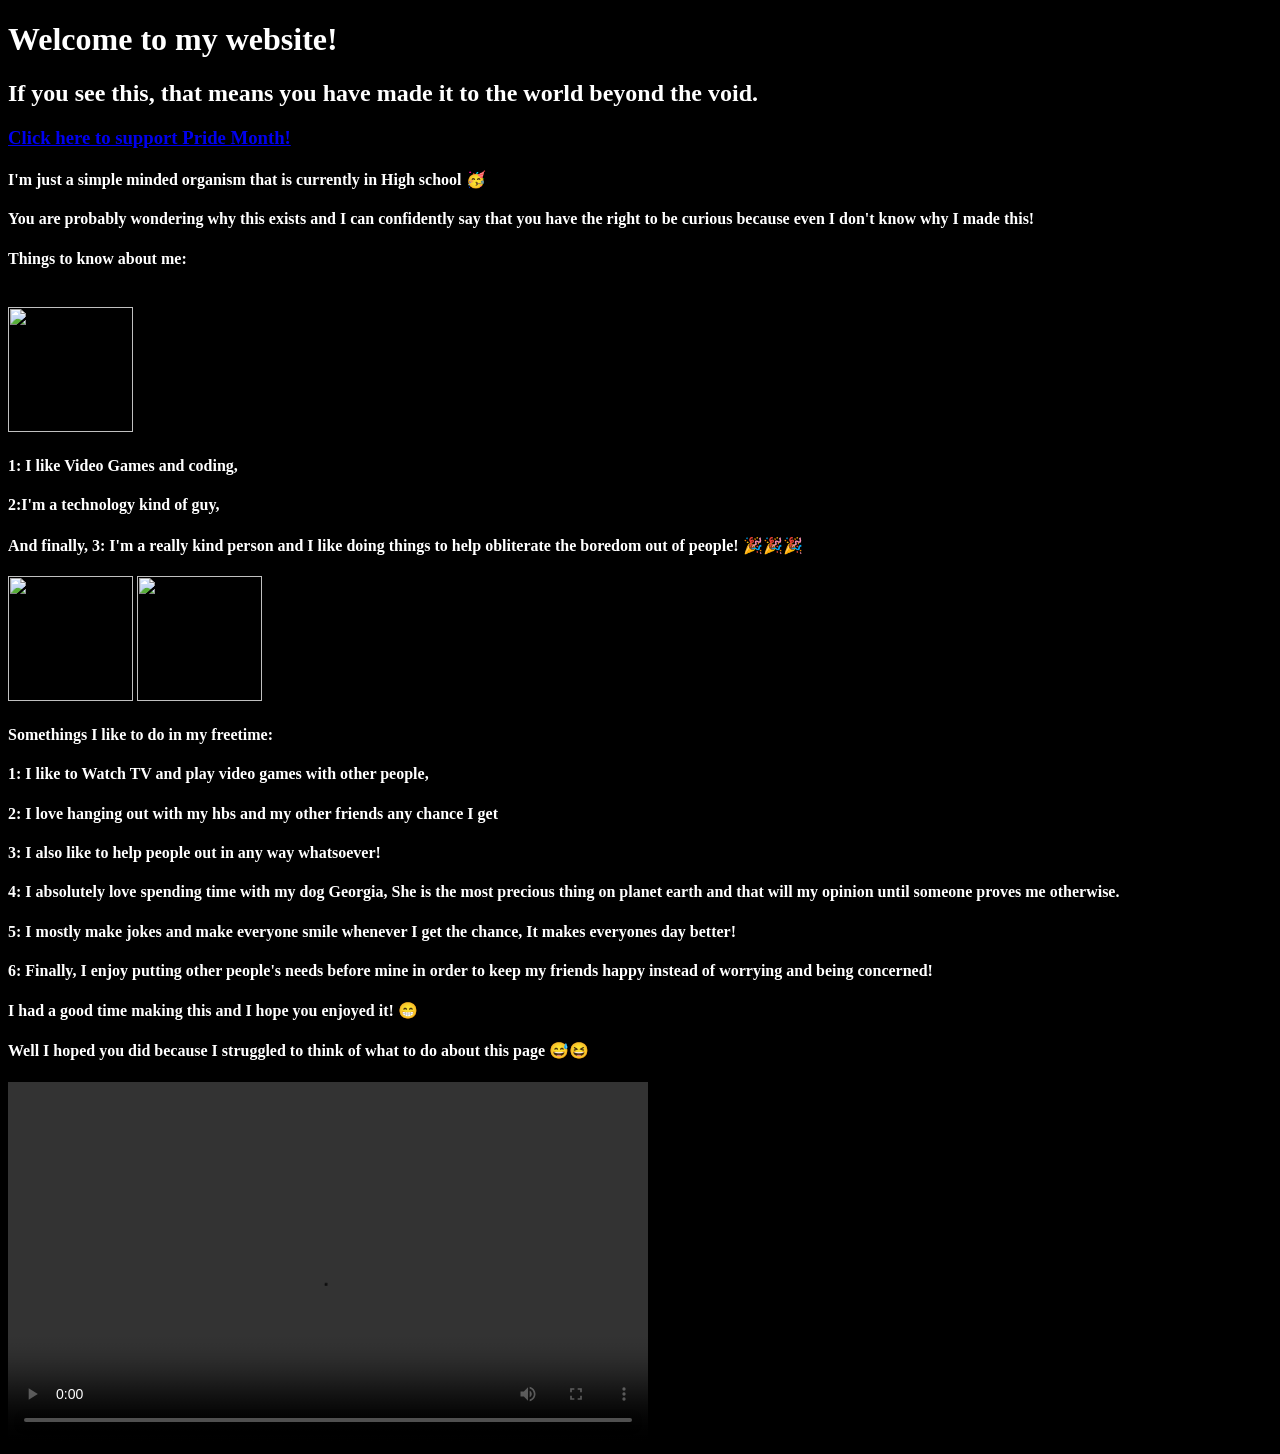
==== Portfolio/Index.html @ 7a0aa7b0 "Initial Commit" ====
<!DOCTYPE html>
<head>
    <meta charset="UTF-8">
    <meta name="viewport" content="width=device-width, initial-scale=1.0">
    <title>Document</title>
    <link rel="stylesheet" href="css/main.css">
</head>
<body>
    <h1>Welcome to my website!</h1>
    <h2>If you see this, that means you have made it to the world beyond the void.</h2>
    <h3><a href = "///C:/Users/Free%20Time/Desktop/Kane's%20Website/Portfolio/Pridemonth.html#">Click here to support Pride Month!</a></h3>
    <h4>I'm just a simple minded organism that is currently in High school 🥳</h4>
    <h4>You are probably wondering why this exists and I can confidently say that you have the right to be curious because even I don't know why I made this!</h4>
    <h4>Things to know about me:</h4>
    <br> <a href = "https://imgflip.com/gif/9tg0fi"></a> <img src="https://i.imgflip.com/9tg0fi.gif" height="125px" width="125px">
    <h4>1: I like Video Games and coding,</h4>
    <h4>2:I'm a technology kind of guy,</h4>
    <h4>And finally, 3: I'm a really kind person and I like doing things to help obliterate the boredom out of people! 🎉🎉🎉</h4>
    <a href = "https://tenor.com/view/smaller-dancing-duck-rainbow-gif-25743455"></a> <img src="https://media1.tenor.com/m/PE6ew-cTQP8AAAAd/smaller-dancing-duck-rainbow.gif" width="125px" height="125px"> <a href="https://tenor.com/view/swag-cat-mad-watch-this-swag-crash-lol-gif-20326813"></a> <img src="https://media.tenor.com/3Q0l2AzpBSsAAAAM/swag-cat-mad-watch-this-swag.gif" width="125px" height="125px">
    <h4>Somethings I like to do in my freetime:</h4>
    <h4>1: I like to Watch TV and play video games with other people,</h4>
    <h4>2: I love hanging out with my hbs and my other friends any chance I get</h4>
    <h4>3: I also like to help people out in any way whatsoever!</h4>
    <h4>4: I absolutely love spending time with my dog Georgia, She is the most precious thing on planet earth and that will my opinion until someone proves me otherwise.</h4>
    <h4>5: I mostly make jokes and make everyone smile whenever I get the chance, It makes everyones day better!</h4>
    <h4>6: Finally, I enjoy putting other people's needs before mine in order to keep my friends happy instead of worrying and being concerned! </h4>
    <h4>I had a good time making this and I hope you enjoyed it! 😁</h4>
    <h4>Well I hoped you did because I struggled to think of what to do about this page 😅😆</h4>
    <video width="640" height="360" controls>
    <source src="Speed x Ronaldo - The GOAT & His Biggest Fan 🔥 [EDIT] 4K! - sanchezae (1080p).mp4" type="video/mp4" width= "600px" height="550px">
    <video width="640" height="360" controls>>
    </video>

    <div class="box">
    
</div>
</body>
</html>
---- Portfolio/css/main.css ----
body {
    background-color: black;  
}

h1 {
    color: white;
}

h2 {
    color: white;
}

h3 {
    color: aliceblue;
}

a href {
    color: blue;
}

h4 {
    color: white;
}

.test-div {
 width: 175px;
 height: 550px;
 background-color: whitesmoke;
 margin: 135px 10px 10px 125px;
 padding: 1px;

}

.box {
    border: none;
    
    border-bottom: 2px solid green;
}

.sidebar {
    width: 100px;
    height: 500px;
    background-color: grey;
    margin: 100px 0px 0px 100px;
    padding: 1px;
    
}
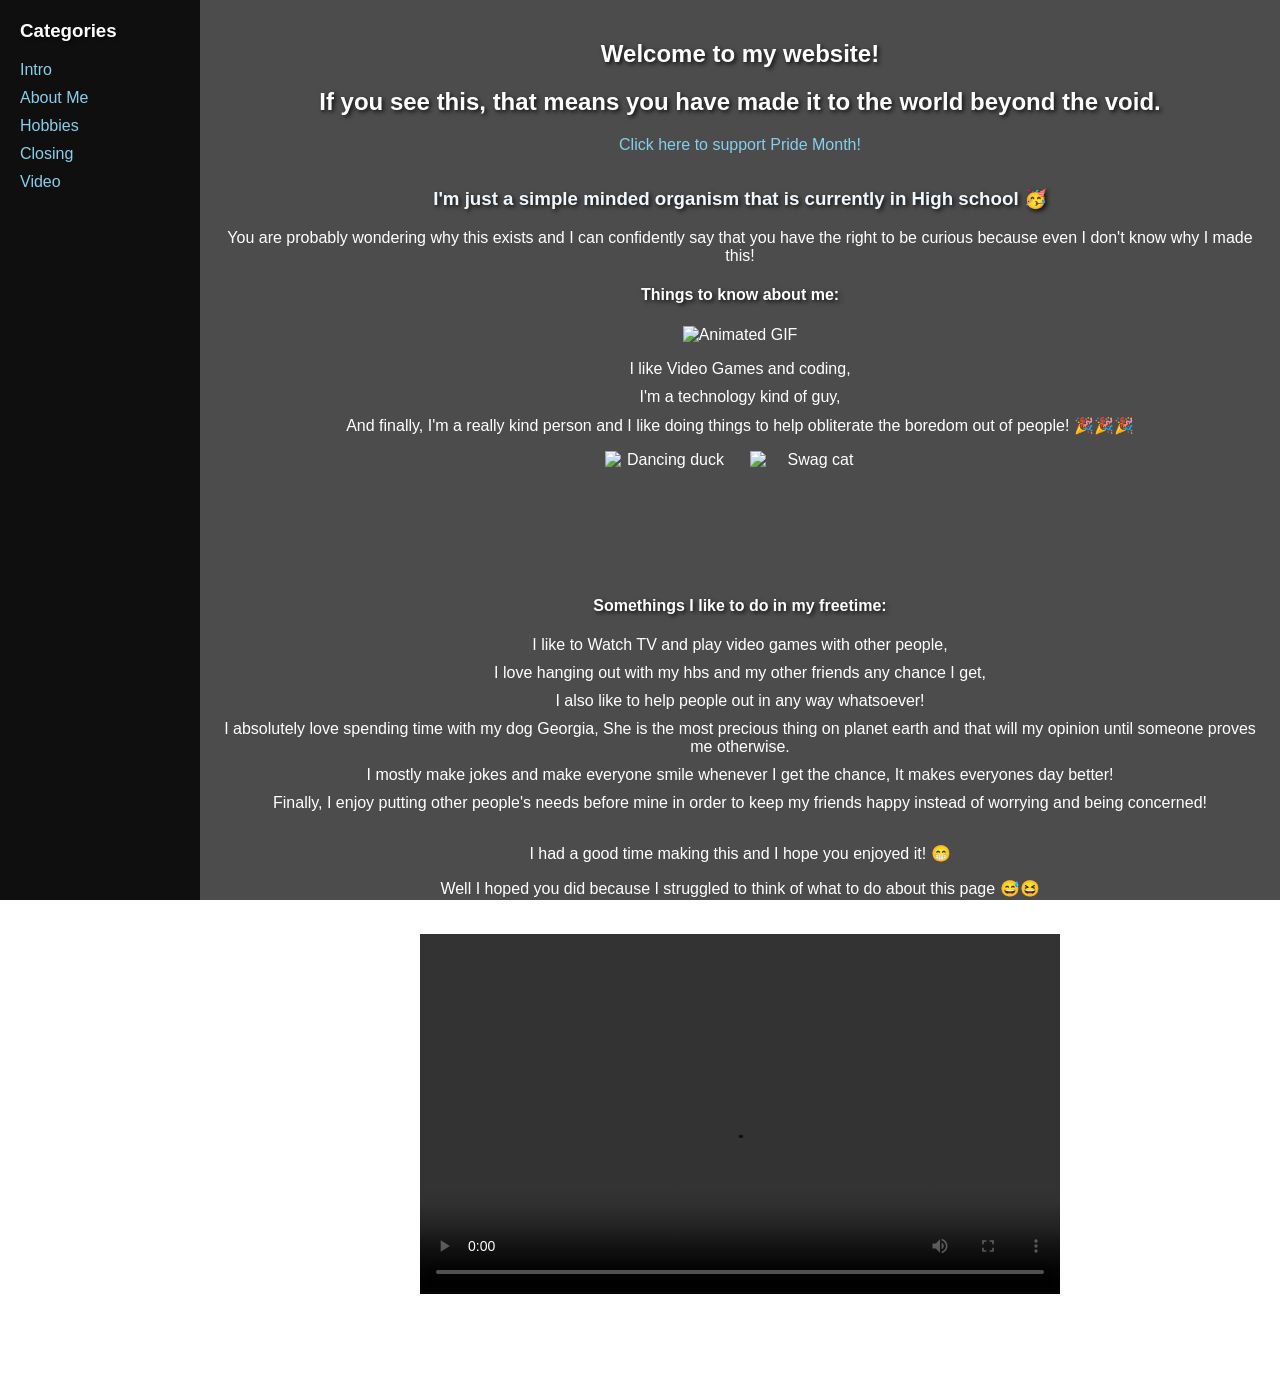
==== commit dc90888e: "Initial Commit" ====
--- a/Portfolio/Index.html
+++ b/Portfolio/Index.html
@@ -1,38 +1,65 @@
 <!DOCTYPE html>
+<html lang="en">
 <head>
     <meta charset="UTF-8">
     <meta name="viewport" content="width=device-width, initial-scale=1.0">
-    <title>Document</title>
+    <title>Kane's Portfolio</title>
     <link rel="stylesheet" href="css/main.css">
 </head>
 <body>
-    <h1>Welcome to my website!</h1>
-    <h2>If you see this, that means you have made it to the world beyond the void.</h2>
-    <h3><a href = "///C:/Users/Free%20Time/Desktop/Kane's%20Website/Portfolio/Pridemonth.html#">Click here to support Pride Month!</a></h3>
-    <h4>I'm just a simple minded organism that is currently in High school 🥳</h4>
-    <h4>You are probably wondering why this exists and I can confidently say that you have the right to be curious because even I don't know why I made this!</h4>
-    <h4>Things to know about me:</h4>
-    <br> <a href = "https://imgflip.com/gif/9tg0fi"></a> <img src="https://i.imgflip.com/9tg0fi.gif" height="125px" width="125px">
-    <h4>1: I like Video Games and coding,</h4>
-    <h4>2:I'm a technology kind of guy,</h4>
-    <h4>And finally, 3: I'm a really kind person and I like doing things to help obliterate the boredom out of people! 🎉🎉🎉</h4>
-    <a href = "https://tenor.com/view/smaller-dancing-duck-rainbow-gif-25743455"></a> <img src="https://media1.tenor.com/m/PE6ew-cTQP8AAAAd/smaller-dancing-duck-rainbow.gif" width="125px" height="125px"> <a href="https://tenor.com/view/swag-cat-mad-watch-this-swag-crash-lol-gif-20326813"></a> <img src="https://media.tenor.com/3Q0l2AzpBSsAAAAM/swag-cat-mad-watch-this-swag.gif" width="125px" height="125px">
-    <h4>Somethings I like to do in my freetime:</h4>
-    <h4>1: I like to Watch TV and play video games with other people,</h4>
-    <h4>2: I love hanging out with my hbs and my other friends any chance I get</h4>
-    <h4>3: I also like to help people out in any way whatsoever!</h4>
-    <h4>4: I absolutely love spending time with my dog Georgia, She is the most precious thing on planet earth and that will my opinion until someone proves me otherwise.</h4>
-    <h4>5: I mostly make jokes and make everyone smile whenever I get the chance, It makes everyones day better!</h4>
-    <h4>6: Finally, I enjoy putting other people's needs before mine in order to keep my friends happy instead of worrying and being concerned! </h4>
-    <h4>I had a good time making this and I hope you enjoyed it! 😁</h4>
-    <h4>Well I hoped you did because I struggled to think of what to do about this page 😅😆</h4>
-    <video width="640" height="360" controls>
-    <source src="Speed x Ronaldo - The GOAT & His Biggest Fan 🔥 [EDIT] 4K! - sanchezae (1080p).mp4" type="video/mp4" width= "600px" height="550px">
-    <video width="640" height="360" controls>>
-    </video>
-
-    <div class="box">
-    
-</div>
+    <aside id="sidebar">
+        <h3>Categories</h3>
+        <ul>
+            <li><a href="#intro">Intro</a></li>
+            <li><a href="#about">About Me</a></li>
+            <li><a href="#hobbies">Hobbies</a></li>
+            <li><a href="#closing">Closing</a></li>
+            <li><a href="#video">Video</a></li>
+        </ul>
+    </aside>
+    <main id="content">
+        <section id="intro">
+            <h1>Welcome to my website!</h1>
+            <h2>If you see this, that means you have made it to the world beyond the void.</h2>
+            <p><a href="Pridemonth.html">Click here to support Pride Month!</a></p>
+        </section>
+        <section id="about">
+            <h3>I'm just a simple minded organism that is currently in High school 🥳</h3>
+            <p>You are probably wondering why this exists and I can confidently say that you have the right to be curious because even I don't know why I made this!</p>
+            <h4>Things to know about me:</h4>
+            <img src="https://i.imgflip.com/9tg0fi.gif" alt="Animated GIF" height="125" width="125">
+            <ul>
+                <li>I like Video Games and coding,</li>
+                <li>I'm a technology kind of guy,</li>
+                <li>And finally, I'm a really kind person and I like doing things to help obliterate the boredom out of people! 🎉🎉🎉</li>
+            </ul>
+            <div class="images">
+                <img src="https://media1.tenor.com/m/PE6ew-cTQP8AAAAd/smaller-dancing-duck-rainbow.gif" alt="Dancing duck" width="125" height="125">
+                <img src="https://media.tenor.com/3Q0l2AzpBSsAAAAM/swag-cat-mad-watch-this-swag.gif" alt="Swag cat" width="125" height="125">
+            </div>
+        </section>
+        <section id="hobbies">
+            <h4>Somethings I like to do in my freetime:</h4>
+            <ul>
+                <li>I like to Watch TV and play video games with other people,</li>
+                <li>I love hanging out with my hbs and my other friends any chance I get,</li>
+                <li>I also like to help people out in any way whatsoever!</li>
+                <li>I absolutely love spending time with my dog Georgia, She is the most precious thing on planet earth and that will my opinion until someone proves me otherwise.</li>
+                <li>I mostly make jokes and make everyone smile whenever I get the chance, It makes everyones day better!</li>
+                <li>Finally, I enjoy putting other people's needs before mine in order to keep my friends happy instead of worrying and being concerned!</li>
+            </ul>
+        </section>
+        <section id="closing">
+            <p>I had a good time making this and I hope you enjoyed it! 😁</p>
+            <p>Well I hoped you did because I struggled to think of what to do about this page 😅😆</p>
+        </section>
+        <section id="video">
+            <video width="640" height="360" controls>
+                <source src="Speed x Ronaldo - The GOAT & His Biggest Fan 🔥 [EDIT] 4K! - sanchezae (1080p).mp4" type="video/mp4">
+                Your browser does not support the video tag.
+            </video>
+        </section>
+        <div class="box"></div>
+    </main>
 </body>
 </html>
--- a/Portfolio/css/main.css
+++ b/Portfolio/css/main.css
@@ -1,47 +1,144 @@
 body {
-    background-color: black;  
+    background: linear-gradient(rgba(0, 0, 0, 0.7), rgba(0, 0, 0, 0.7)), url('https://images.unsplash.com/photo-1506905925346-21bda4d32df4?ixlib=rb-4.0.3&auto=format&fit=crop&w=1920&q=80');
+    background-size: cover;
+    background-position: center;
+    background-attachment: fixed;
+    color: white;
+    font-family: Arial, sans-serif;
+    margin: 0;
+    padding: 0;
+    display: flex;
+}
+
+#sidebar {
+    width: 200px;
+    background: rgba(0, 0, 0, 0.8);
+    padding: 20px;
+    box-sizing: border-box;
+    position: sticky;
+    top: 0;
+    height: 100vh;
+    overflow-y: auto;
+}
+
+#sidebar h3 {
+    color: white;
+    text-shadow: 2px 2px 4px rgba(0, 0, 0, 0.8);
+    margin-top: 0;
+}
+
+#sidebar ul {
+    list-style-type: none;
+    padding: 0;
+}
+
+#sidebar li {
+    margin-bottom: 10px;
+}
+
+#sidebar a {
+    color: #87ceeb;
+    text-decoration: none;
+}
+
+#sidebar a:hover {
+    color: #ffffff;
+}
+
+#content {
+    flex: 1;
+    padding: 20px;
+    box-sizing: border-box;
+    display: flex;
+    flex-direction: column;
+    align-items: center;
+    text-align: center;
 }
 
 h1 {
     color: white;
+    text-shadow: 2px 2px 4px rgba(0, 0, 0, 0.8);
 }
 
 h2 {
     color: white;
+    text-shadow: 2px 2px 4px rgba(0, 0, 0, 0.8);
 }
 
 h3 {
     color: aliceblue;
-}
-
-a href {
-    color: blue;
+    text-shadow: 2px 2px 4px rgba(0, 0, 0, 0.8);
 }
 
 h4 {
     color: white;
+    text-shadow: 2px 2px 4px rgba(0, 0, 0, 0.8);
 }
 
-.test-div {
- width: 175px;
- height: 550px;
- background-color: whitesmoke;
- margin: 135px 10px 10px 125px;
- padding: 1px;
+a {
+    color: #87ceeb;
+    text-decoration: none;
+}
 
+a:hover {
+    color: #ffffff;
+}
+
+ul {
+    list-style-type: none;
+    padding: 0;
+}
+
+li {
+    margin-bottom: 10px;
+}
+
+.images {
+    display: flex;
+    justify-content: center;
+    gap: 20px;
+    flex-wrap: wrap;
 }
 
 .box {
     border: none;
-    
     border-bottom: 2px solid green;
+    height: 20px;
+    margin-top: 20px;
 }
 
-.sidebar {
-    width: 100px;
-    height: 500px;
-    background-color: grey;
-    margin: 100px 0px 0px 100px;
-    padding: 1px;
-    
+video {
+    display: block;
+    margin: 20px auto;
 }
+
+/* Responsive */
+@media (max-width: 768px) {
+    body {
+        flex-direction: column;
+    }
+    #sidebar {
+        width: 100%;
+        height: auto;
+        position: static;
+    }
+    .images {
+        flex-direction: column;
+        align-items: center;
+    }
+    video {
+        width: 100%;
+        height: auto;
+    }
+}
+
+@media (max-width: 600px) {
+    .images {
+        flex-direction: column;
+        align-items: center;
+    }
+    video {
+        width: 100%;
+        height: auto;
+    }
+}
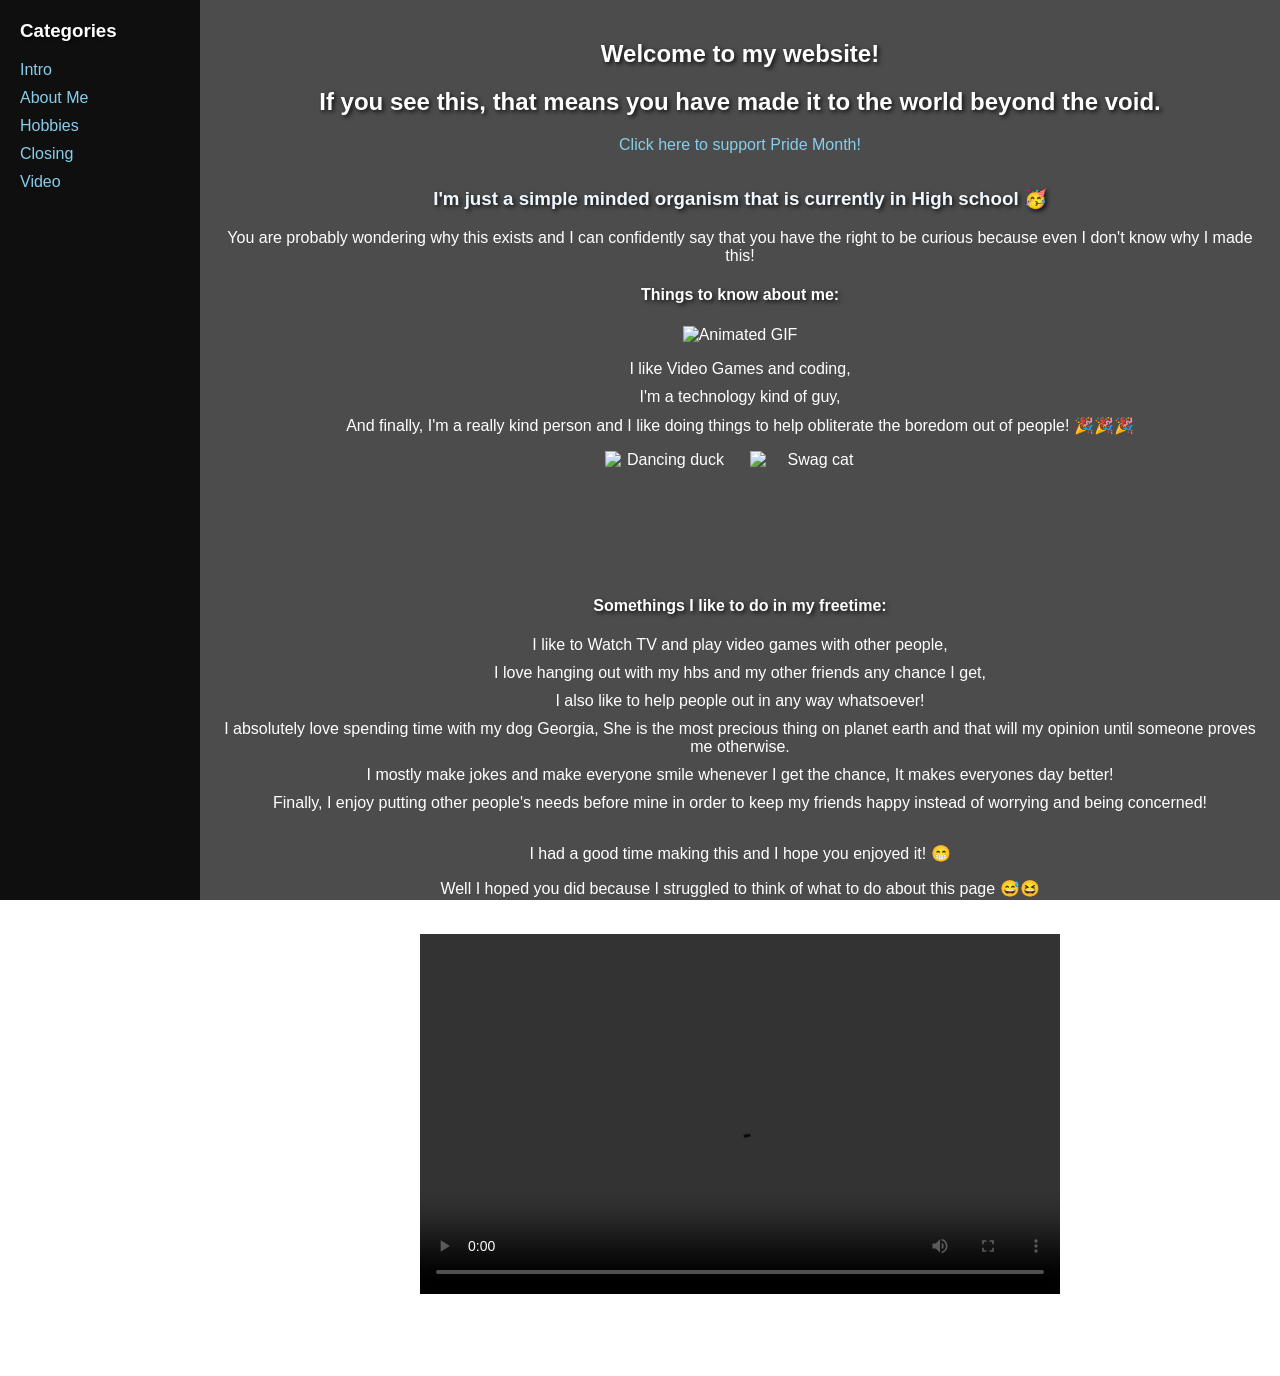
==== commit a2d23924: "Second Commit" ====
--- a/Portfolio/Index.html
+++ b/Portfolio/Index.html
@@ -56,7 +56,6 @@
         <section id="video">
             <video width="640" height="360" controls>
                 <source src="Speed x Ronaldo - The GOAT & His Biggest Fan 🔥 [EDIT] 4K! - sanchezae (1080p).mp4" type="video/mp4">
-                Your browser does not support the video tag.
             </video>
         </section>
         <div class="box"></div>
--- a/Portfolio/css/main.css
+++ b/Portfolio/css/main.css
@@ -112,7 +112,6 @@
     margin: 20px auto;
 }
 
-/* Responsive */
 @media (max-width: 768px) {
     body {
         flex-direction: column;
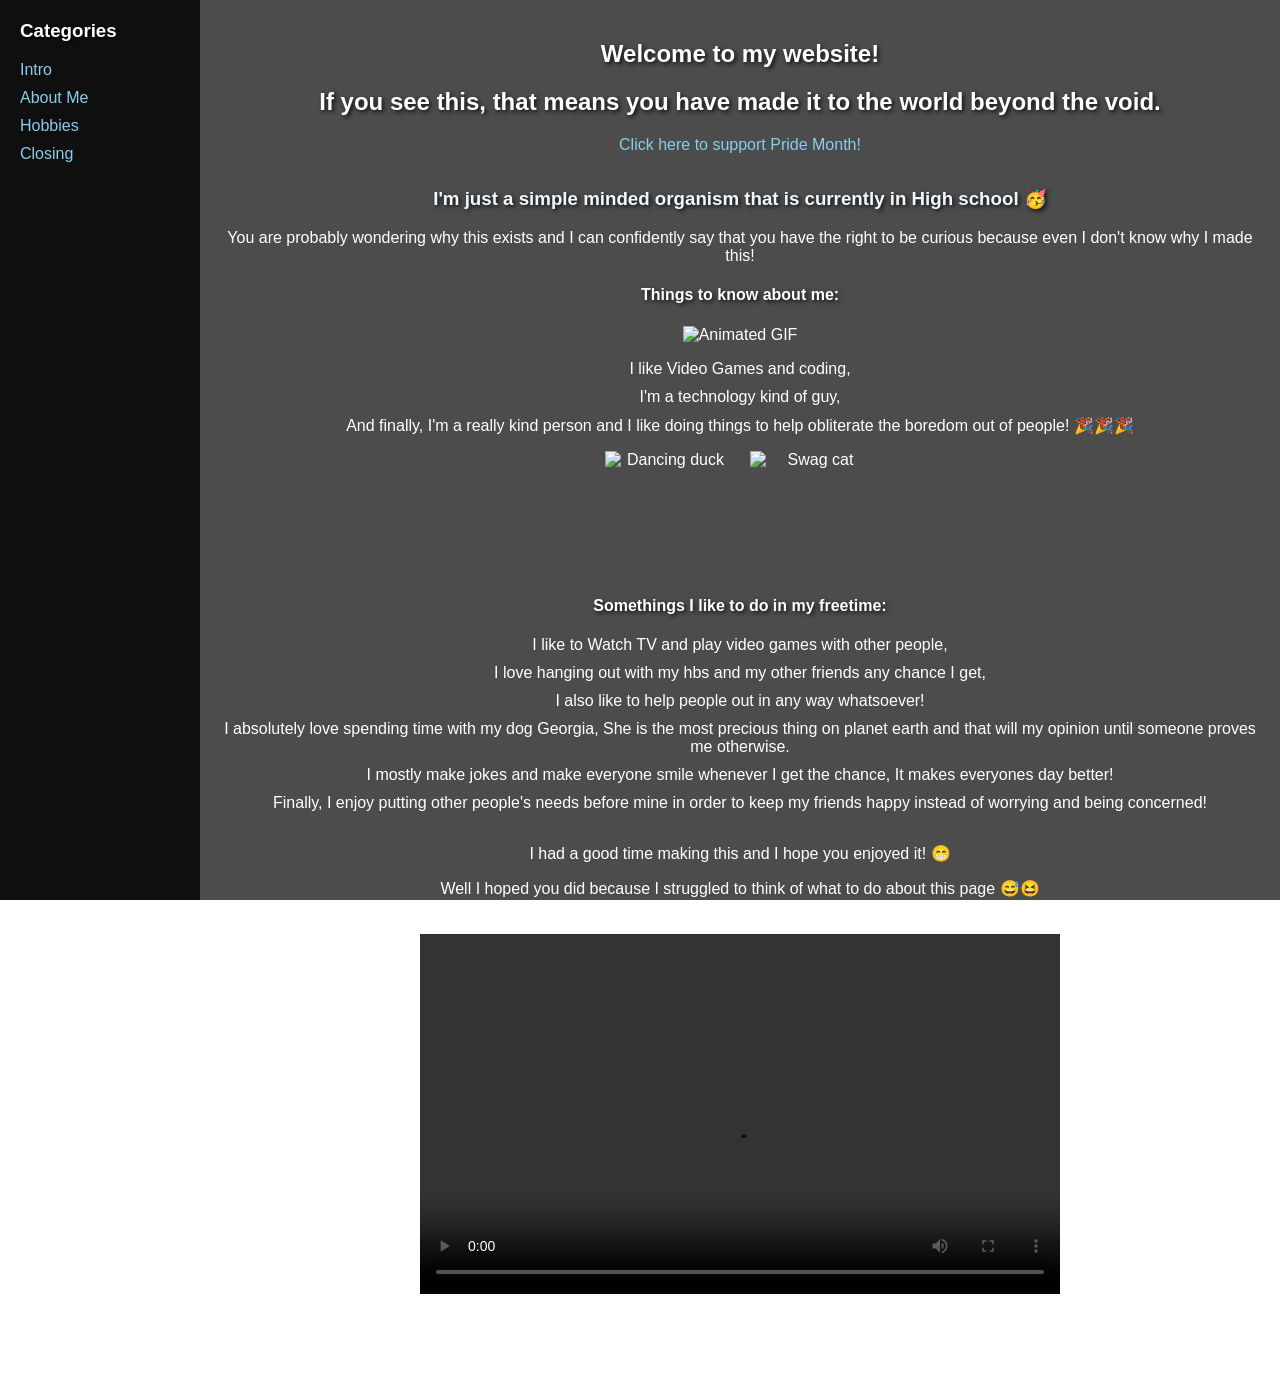
==== commit a0a38b98: "Second Commit" ====
--- a/Portfolio/Index.html
+++ b/Portfolio/Index.html
@@ -10,20 +10,19 @@
     <aside id="sidebar">
         <h3>Categories</h3>
         <ul>
-            <li><a href="#intro">Intro</a></li>
-            <li><a href="#about">About Me</a></li>
-            <li><a href="#hobbies">Hobbies</a></li>
-            <li><a href="#closing">Closing</a></li>
-            <li><a href="#video">Video</a></li>
+            <li><a href="#Introduction">Intro</a></li>
+            <li><a href="#About Me">About Me</a></li>
+            <li><a href="#My Hobbies">Hobbies</a></li>
+            <li><a href="#Closing">Closing</a></li>
         </ul>
     </aside>
     <main id="content">
-        <section id="intro">
+        <section id="Introduction">
             <h1>Welcome to my website!</h1>
             <h2>If you see this, that means you have made it to the world beyond the void.</h2>
             <p><a href="Pridemonth.html">Click here to support Pride Month!</a></p>
         </section>
-        <section id="about">
+        <section id="About Me">
             <h3>I'm just a simple minded organism that is currently in High school 🥳</h3>
             <p>You are probably wondering why this exists and I can confidently say that you have the right to be curious because even I don't know why I made this!</p>
             <h4>Things to know about me:</h4>
@@ -38,7 +37,7 @@
                 <img src="https://media.tenor.com/3Q0l2AzpBSsAAAAM/swag-cat-mad-watch-this-swag.gif" alt="Swag cat" width="125" height="125">
             </div>
         </section>
-        <section id="hobbies">
+        <section id="My Hobbies">
             <h4>Somethings I like to do in my freetime:</h4>
             <ul>
                 <li>I like to Watch TV and play video games with other people,</li>
@@ -49,7 +48,7 @@
                 <li>Finally, I enjoy putting other people's needs before mine in order to keep my friends happy instead of worrying and being concerned!</li>
             </ul>
         </section>
-        <section id="closing">
+        <section id="Closing">
             <p>I had a good time making this and I hope you enjoyed it! 😁</p>
             <p>Well I hoped you did because I struggled to think of what to do about this page 😅😆</p>
         </section>
--- a/Portfolio/css/main.css
+++ b/Portfolio/css/main.css
@@ -111,33 +111,3 @@
     display: block;
     margin: 20px auto;
 }
-
-@media (max-width: 768px) {
-    body {
-        flex-direction: column;
-    }
-    #sidebar {
-        width: 100%;
-        height: auto;
-        position: static;
-    }
-    .images {
-        flex-direction: column;
-        align-items: center;
-    }
-    video {
-        width: 100%;
-        height: auto;
-    }
-}
-
-@media (max-width: 600px) {
-    .images {
-        flex-direction: column;
-        align-items: center;
-    }
-    video {
-        width: 100%;
-        height: auto;
-    }
-}
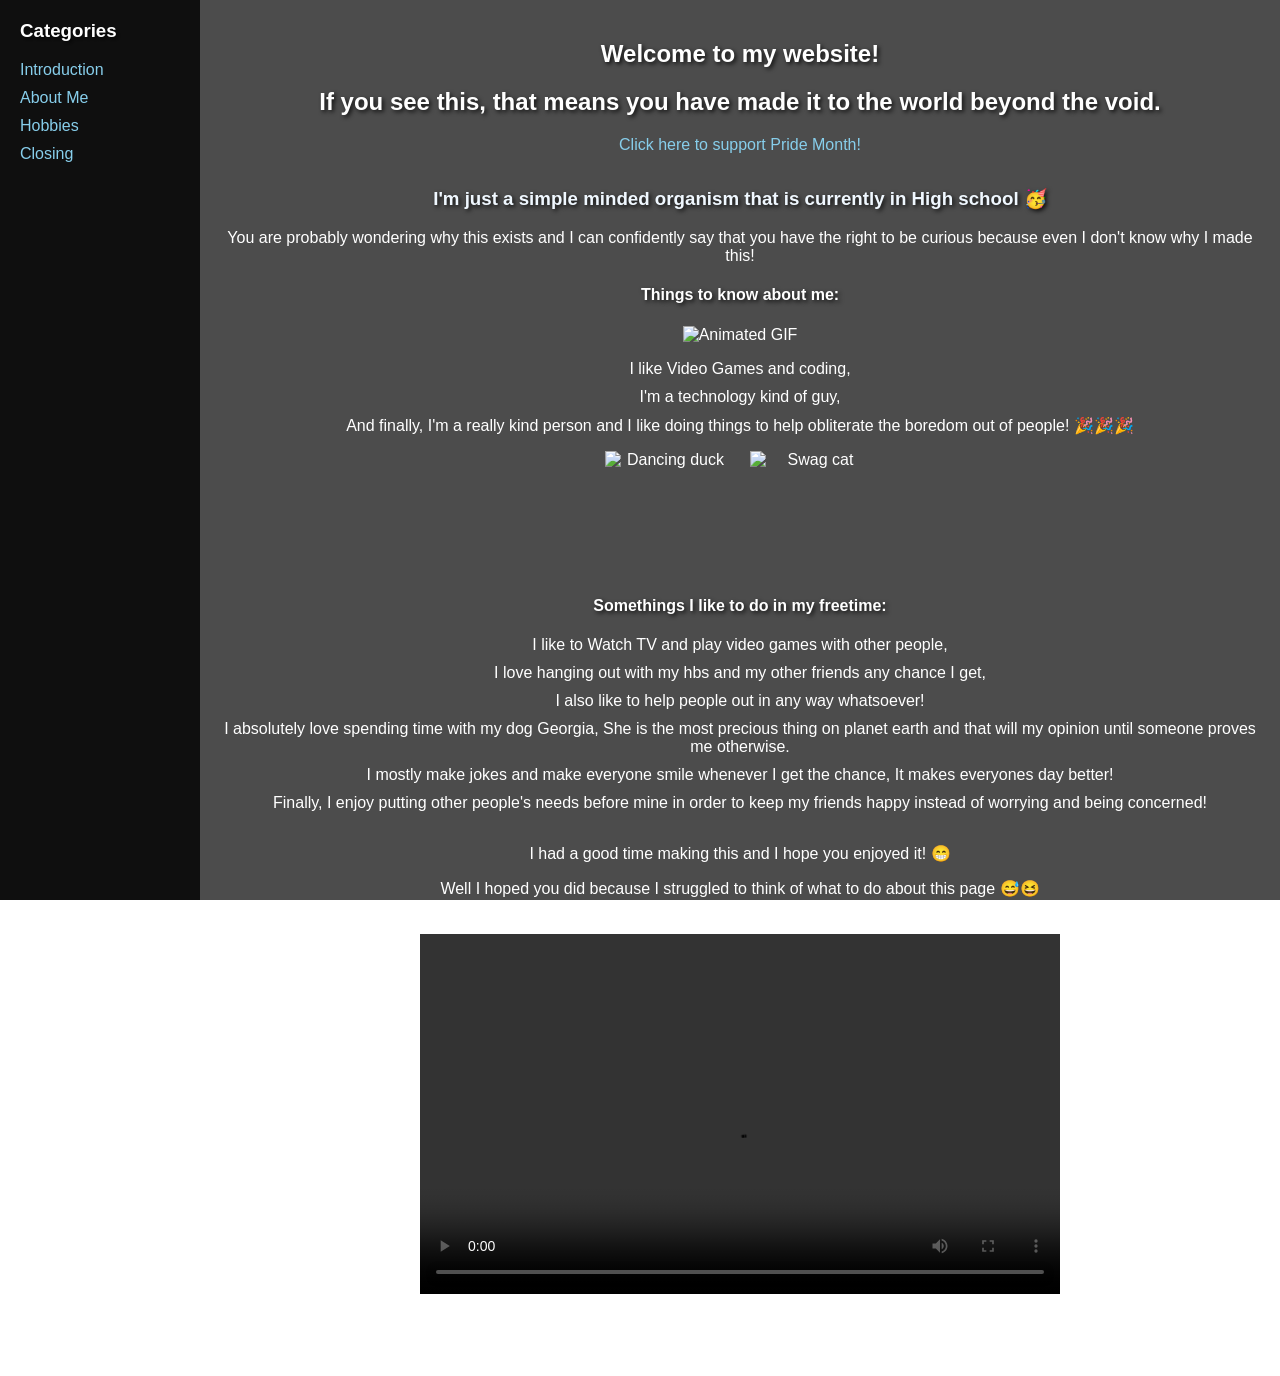
==== commit 9df6f518: "Second Commit" ====
--- a/Portfolio/Index.html
+++ b/Portfolio/Index.html
@@ -10,7 +10,7 @@
     <aside id="sidebar">
         <h3>Categories</h3>
         <ul>
-            <li><a href="#Introduction">Intro</a></li>
+            <li><a href="#Introduction">Introduction</a></li>
             <li><a href="#About Me">About Me</a></li>
             <li><a href="#My Hobbies">Hobbies</a></li>
             <li><a href="#Closing">Closing</a></li>
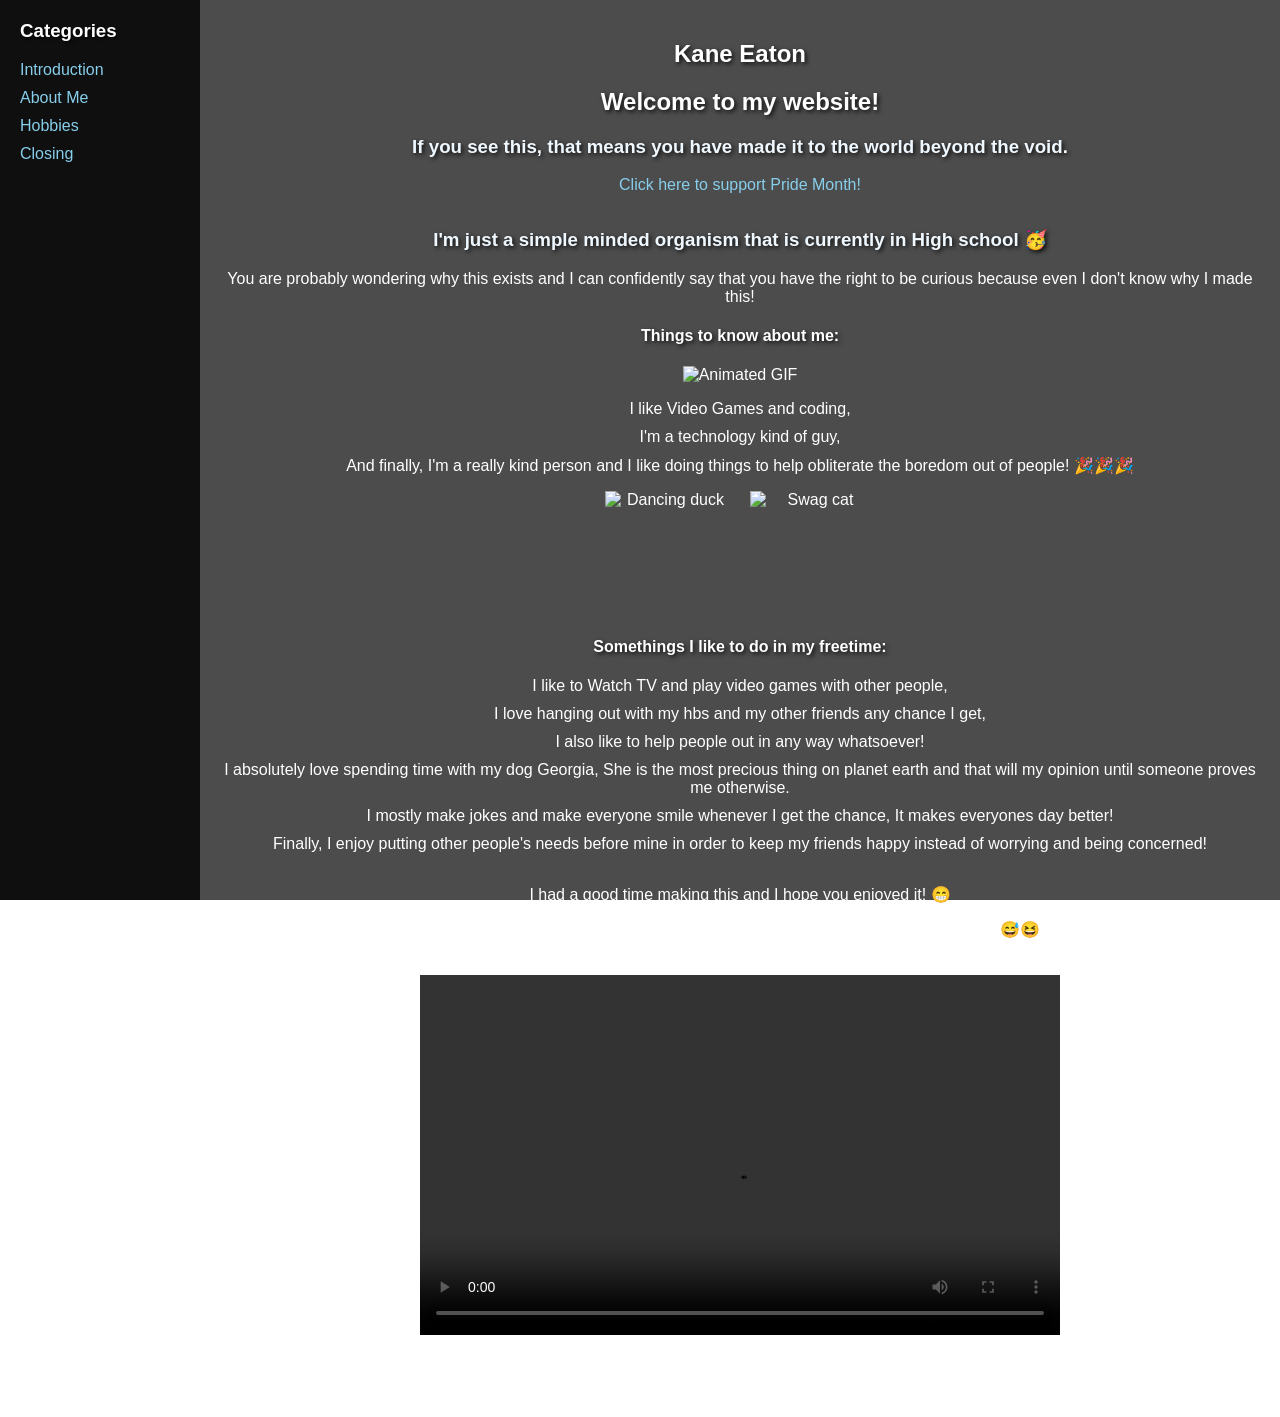
==== commit 49ffb661: "Initial Commit" ====
--- a/Portfolio/Index.html
+++ b/Portfolio/Index.html
@@ -1,11 +1,13 @@
 <!DOCTYPE html>
 <html lang="en">
+
 <head>
     <meta charset="UTF-8">
     <meta name="viewport" content="width=device-width, initial-scale=1.0">
     <title>Kane's Portfolio</title>
     <link rel="stylesheet" href="css/main.css">
 </head>
+
 <body>
     <aside id="sidebar">
         <h3>Categories</h3>
@@ -18,23 +20,28 @@
     </aside>
     <main id="content">
         <section id="Introduction">
-            <h1>Welcome to my website!</h1>
-            <h2>If you see this, that means you have made it to the world beyond the void.</h2>
+            <h1>Kane Eaton</h1>
+            <h2>Welcome to my website!</h2>
+            <h3>If you see this, that means you have made it to the world beyond the void.</h3>
             <p><a href="Pridemonth.html">Click here to support Pride Month!</a></p>
         </section>
         <section id="About Me">
             <h3>I'm just a simple minded organism that is currently in High school 🥳</h3>
-            <p>You are probably wondering why this exists and I can confidently say that you have the right to be curious because even I don't know why I made this!</p>
+            <p>You are probably wondering why this exists and I can confidently say that you have the right to be
+                curious because even I don't know why I made this!</p>
             <h4>Things to know about me:</h4>
             <img src="https://i.imgflip.com/9tg0fi.gif" alt="Animated GIF" height="125" width="125">
             <ul>
                 <li>I like Video Games and coding,</li>
                 <li>I'm a technology kind of guy,</li>
-                <li>And finally, I'm a really kind person and I like doing things to help obliterate the boredom out of people! 🎉🎉🎉</li>
+                <li>And finally, I'm a really kind person and I like doing things to help obliterate the boredom out of
+                    people! 🎉🎉🎉</li>
             </ul>
             <div class="images">
-                <img src="https://media1.tenor.com/m/PE6ew-cTQP8AAAAd/smaller-dancing-duck-rainbow.gif" alt="Dancing duck" width="125" height="125">
-                <img src="https://media.tenor.com/3Q0l2AzpBSsAAAAM/swag-cat-mad-watch-this-swag.gif" alt="Swag cat" width="125" height="125">
+                <img src="https://media1.tenor.com/m/PE6ew-cTQP8AAAAd/smaller-dancing-duck-rainbow.gif"
+                    alt="Dancing duck" width="125" height="125">
+                <img src="https://media.tenor.com/3Q0l2AzpBSsAAAAM/swag-cat-mad-watch-this-swag.gif" alt="Swag cat"
+                    width="125" height="125">
             </div>
         </section>
         <section id="My Hobbies">
@@ -43,9 +50,12 @@
                 <li>I like to Watch TV and play video games with other people,</li>
                 <li>I love hanging out with my hbs and my other friends any chance I get,</li>
                 <li>I also like to help people out in any way whatsoever!</li>
-                <li>I absolutely love spending time with my dog Georgia, She is the most precious thing on planet earth and that will my opinion until someone proves me otherwise.</li>
-                <li>I mostly make jokes and make everyone smile whenever I get the chance, It makes everyones day better!</li>
-                <li>Finally, I enjoy putting other people's needs before mine in order to keep my friends happy instead of worrying and being concerned!</li>
+                <li>I absolutely love spending time with my dog Georgia, She is the most precious thing on planet earth
+                    and that will my opinion until someone proves me otherwise.</li>
+                <li>I mostly make jokes and make everyone smile whenever I get the chance, It makes everyones day
+                    better!</li>
+                <li>Finally, I enjoy putting other people's needs before mine in order to keep my friends happy instead
+                    of worrying and being concerned!</li>
             </ul>
         </section>
         <section id="Closing">
@@ -54,10 +64,12 @@
         </section>
         <section id="video">
             <video width="640" height="360" controls>
-                <source src="Speed x Ronaldo - The GOAT & His Biggest Fan 🔥 [EDIT] 4K! - sanchezae (1080p).mp4" type="video/mp4">
+                <source src="Speed x Ronaldo - The GOAT & His Biggest Fan 🔥 [EDIT] 4K! - sanchezae (1080p).mp4"
+                    type="video/mp4">
             </video>
         </section>
         <div class="box"></div>
     </main>
 </body>
+
 </html>
--- a/Portfolio/css/main.css
+++ b/Portfolio/css/main.css
@@ -111,3 +111,7 @@
     display: block;
     margin: 20px auto;
 }
+
+html {
+    scroll-behavior: smooth;
+}
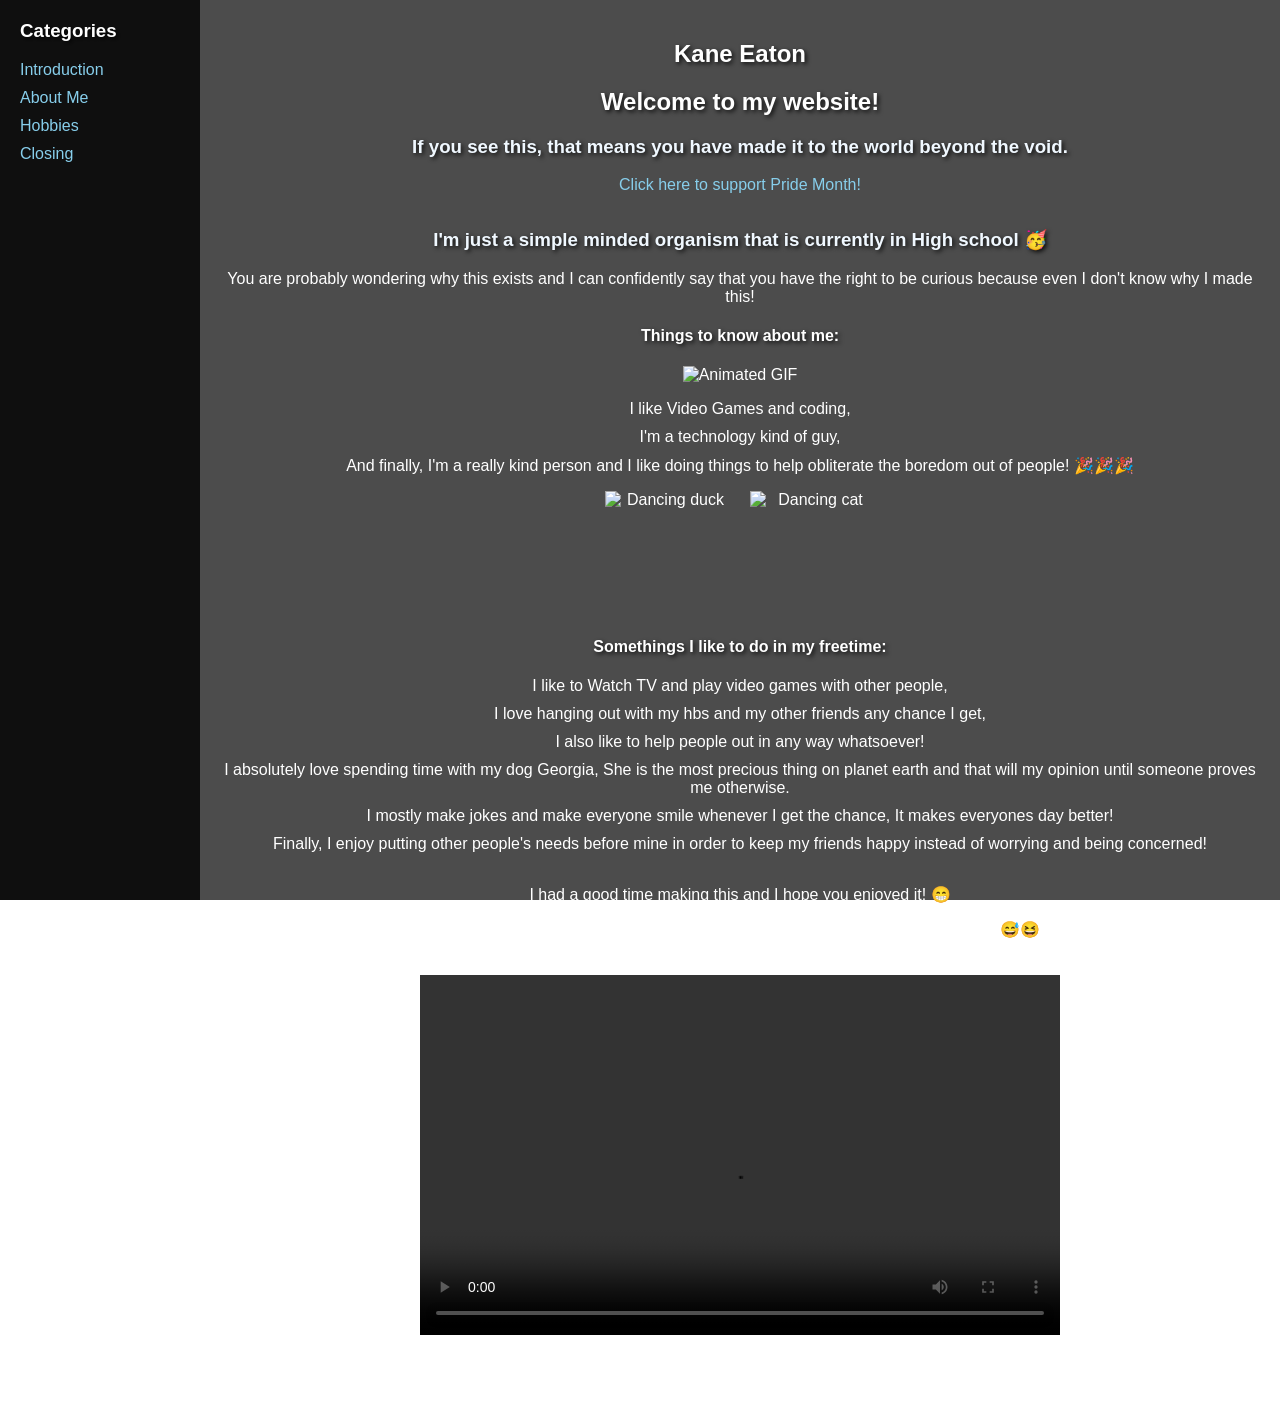
==== commit 3c24303b: "Initial Commit" ====
--- a/Portfolio/Index.html
+++ b/Portfolio/Index.html
@@ -40,7 +40,7 @@
             <div class="images">
                 <img src="https://media1.tenor.com/m/PE6ew-cTQP8AAAAd/smaller-dancing-duck-rainbow.gif"
                     alt="Dancing duck" width="125" height="125">
-                <img src="https://media.tenor.com/3Q0l2AzpBSsAAAAM/swag-cat-mad-watch-this-swag.gif" alt="Swag cat"
+                <img src="https://media1.tenor.com/m/ABeVmJ3y2WQAAAAd/cat-dancing-meme-dancing.gif" alt="Dancing cat"
                     width="125" height="125">
             </div>
         </section>
